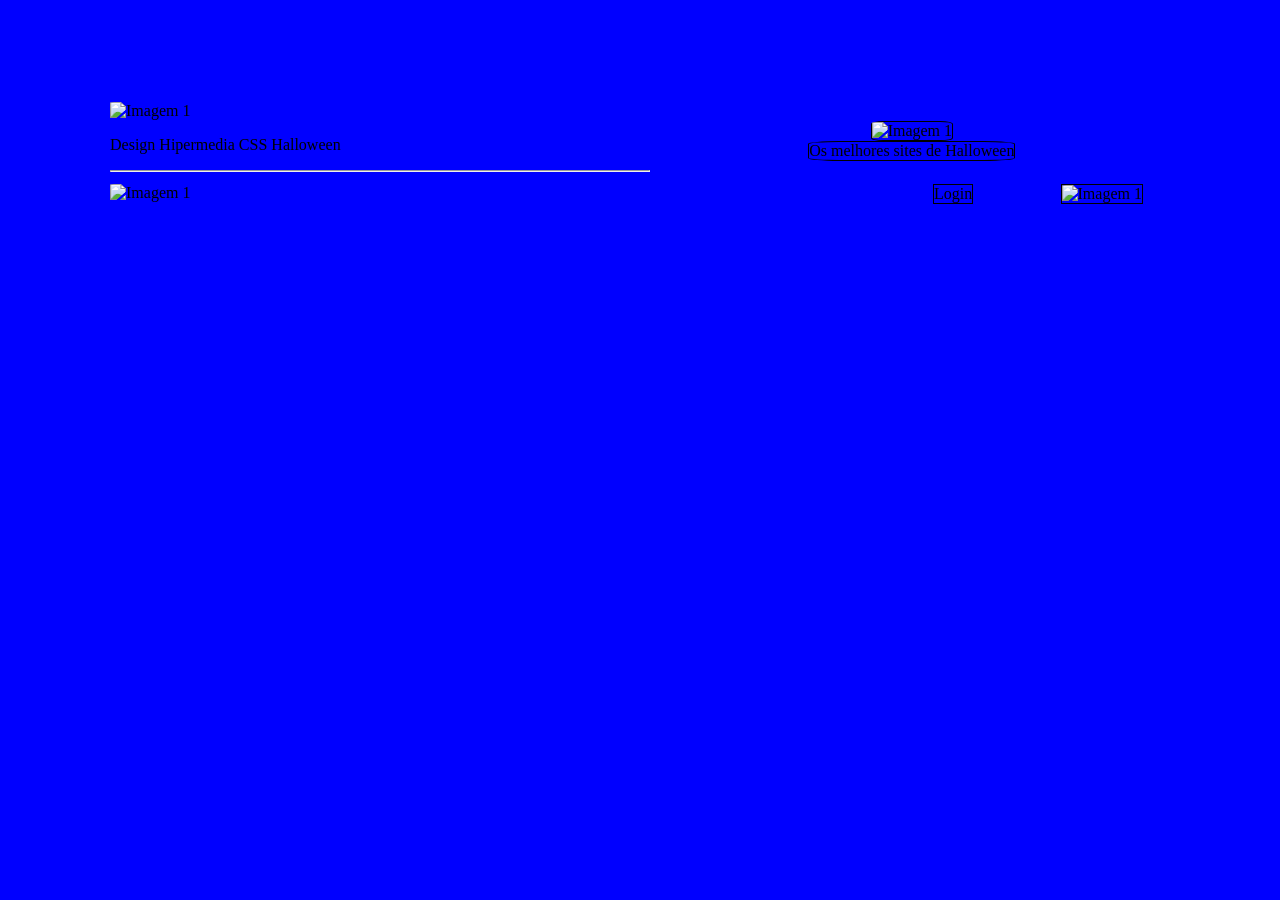
==== index.html @ 64f8603d "v1.0 base structure" ====
<!DOCTYPE html>
<html lang="en">

<head>
    <meta charset="UTF-8">
    <meta name="viewport" content="width=device-width, initial-scale=1.0">
    <meta http-equiv="X-UA-Compatible" content="ie=edge">
    <link rel="stylesheet" href="css/styles.css">
    <title>FlexBox</title>
</head>

<body>
     <main>
            <div class="containergrid">
                <div class="topleft">
                     <img src="https://images.pexels.com/photos/619423/pexels-photo-619423.jpeg?auto=compress&cs=tinysrgb&w=600" alt="Imagem 1">
                     <p>Design Hipermedia CSS Halloween</p>
                     <hr/>
                </div>
                <div class="bottomleft">
                    <img src="https://media.istockphoto.com/id/175195916/photo/halloween-casino-witch-with-smoking-pipe-and-pumpkins.jpg?s=612x612&w=is&k=20&c=vlH2OV6tCuh_h2IwvP0GHks41uKbhBlzucZNhUkiuCA=" alt="Imagem 1">
                </div>
                <div class="topright">
                    <div class="flex-container">
                        <div class="flex-item"><img src="https://encrypted-tbn0.gstatic.com/images?q=tbn:ANd9GcRNB22JMgeO4DHHuIrVvhsKkXVhbCr6NO3Y_C5B0FKb-6qkrH1vvIAJiOQ&s=10" alt="Imagem 1"></div>
                        <div class="flex-item">Os melhores sites de Halloween</div>
                    </div>
                </div>
                <div class="bottomright">
                    <div class="flex-container-2">
                        <div class="flex-item-2"><img src="https://media.istockphoto.com/id/1174282589/photo/halloween-jack-o-lantern-bucket-filled-with-candy-isolated-on-white.jpg?s=612x612&w=0&k=20&c=tuvcuOM1xD8Pfj9yLl9mjYqyssOxr_bqjuTZwykE-CE=" alt="Imagem 1"></div>
                        <div class="flex-item-2">Login</div>
                    </div>
                </div>
            </div>
        </main>
    </div>
</body>

</html>
---- css/styles.css ----
body{
    height: 100%;
    background-color: blue;
}

img{
    border-radius: 5%;
}

.containergrid {
    margin-top: 100px;
    margin-left: 100px;
    margin-right: 100px;
    display: grid;
    grid-template-areas: 
    'topleft topright'
    'bottomleft bottomright';
}

.topleft 
{
    grid-area: topleft;
    margin: 2px;
}

.topright 
{
    grid-area: topright;
    margin: 2px;
}

.bottomleft 
{
    grid-area: bottomleft;
    margin: 2px;
}

.bottomright 
{
    grid-area: bottomright;
    margin: 2px;
}

.flex-container{
 display: flex;
 flex-direction: column;
 /*Alinha em relação ao conteudo (eixo x)*/
 justify-content: center;
 /*Alinha em relação ao eixo y*/
 align-items: center;
 width: 100%;
 height: 100%;
}

.flex-item{
 border-radius: 15%;
 border: 1px solid black;
}

.flex-container-2{
 display: flex;
 flex-direction: row;
 /*Alinha em relação ao conteudo (eixo x)*/
 justify-content: center;
 /*Alinha em relação ao eixo y*/
 align-items: center;
 width: 100%;
 height: 100%;
}

.flex-item-2{
 border: 1px solid black;
 margin-right: -210px;
}
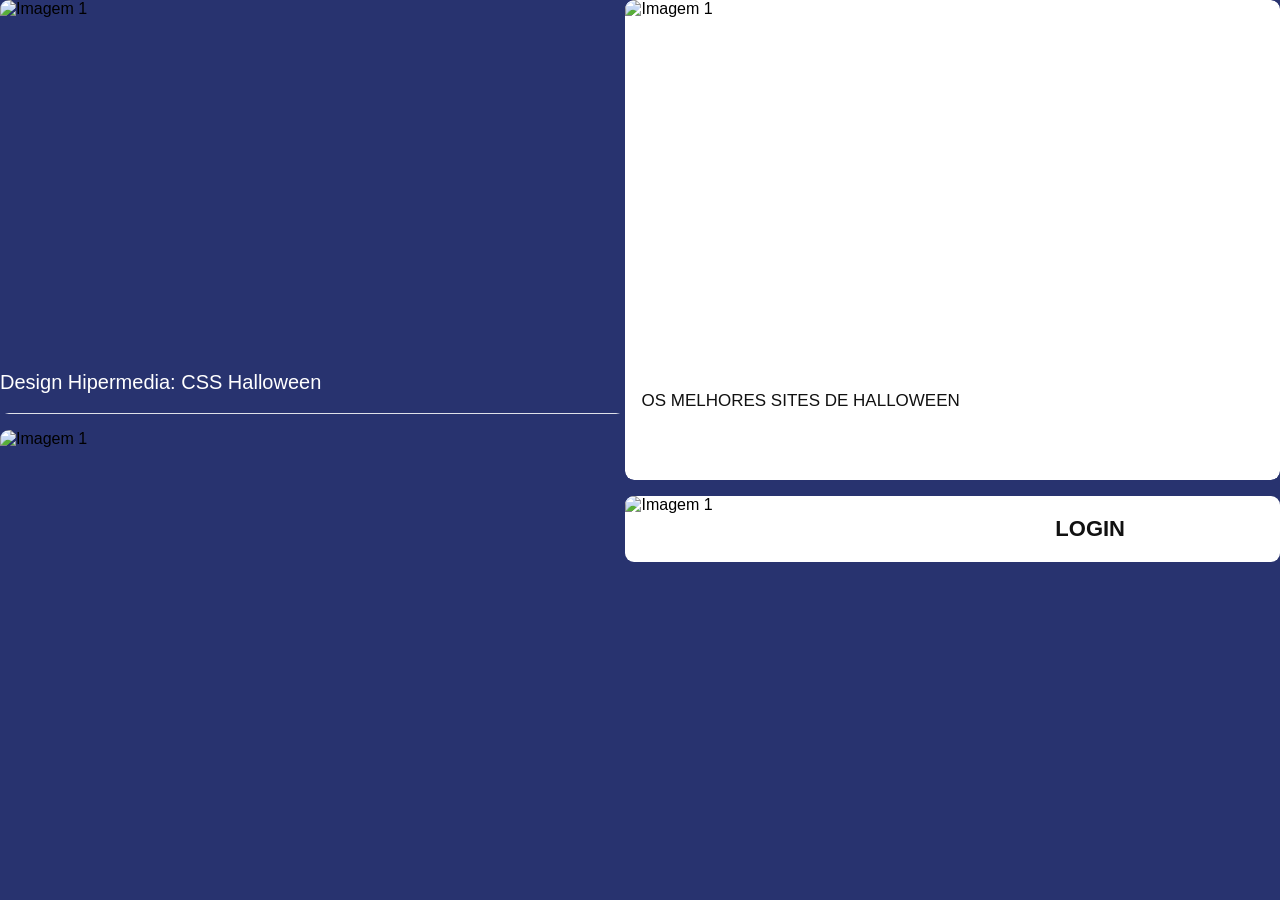
==== commit b4bfdccc: "refined grid according to exercise layout" ====
--- a/index.html
+++ b/index.html
@@ -12,25 +12,29 @@
 <body>
      <main>
             <div class="containergrid">
-                <div class="topleft">
-                     <img src="https://images.pexels.com/photos/619423/pexels-photo-619423.jpeg?auto=compress&cs=tinysrgb&w=600" alt="Imagem 1">
-                     <p>Design Hipermedia CSS Halloween</p>
-                     <hr/>
+                <div class="left-column">
+                    <div class="topleft">
+                         <img src="https://images.pexels.com/photos/619423/pexels-photo-619423.jpeg?auto=compress&cs=tinysrgb&w=600" alt="Imagem 1">
+                         <p>Design Hipermedia: CSS Halloween</p>
+                         <hr/>
+                    </div>
+                    <div class="bottomleft">
+                        <img src="https://media.istockphoto.com/id/175195916/photo/halloween-casino-witch-with-smoking-pipe-and-pumpkins.jpg?s=612x612&w=is&k=20&c=vlH2OV6tCuh_h2IwvP0GHks41uKbhBlzucZNhUkiuCA=" alt="Imagem 1">
+                    </div>
                 </div>
-                <div class="bottomleft">
-                    <img src="https://media.istockphoto.com/id/175195916/photo/halloween-casino-witch-with-smoking-pipe-and-pumpkins.jpg?s=612x612&w=is&k=20&c=vlH2OV6tCuh_h2IwvP0GHks41uKbhBlzucZNhUkiuCA=" alt="Imagem 1">
-                </div>
-                <div class="topright">
+                <div class="right-column">
+                  <div class="topright">
                     <div class="flex-container">
                         <div class="flex-item"><img src="https://encrypted-tbn0.gstatic.com/images?q=tbn:ANd9GcRNB22JMgeO4DHHuIrVvhsKkXVhbCr6NO3Y_C5B0FKb-6qkrH1vvIAJiOQ&s=10" alt="Imagem 1"></div>
                         <div class="flex-item">Os melhores sites de Halloween</div>
                     </div>
-                </div>
-                <div class="bottomright">
+                  </div>
+                  <div class="bottomright">
                     <div class="flex-container-2">
                         <div class="flex-item-2"><img src="https://media.istockphoto.com/id/1174282589/photo/halloween-jack-o-lantern-bucket-filled-with-candy-isolated-on-white.jpg?s=612x612&w=0&k=20&c=tuvcuOM1xD8Pfj9yLl9mjYqyssOxr_bqjuTZwykE-CE=" alt="Imagem 1"></div>
                         <div class="flex-item-2">Login</div>
                     </div>
+                  </div>
                 </div>
             </div>
         </main>
--- a/css/styles.css
+++ b/css/styles.css
@@ -1,74 +1,125 @@
-body{
-    height: 100%;
-    background-color: blue;
+* {
+    box-sizing: border-box;
 }
 
-img{
-    border-radius: 5%;
+body {
+    min-height: 100vh;
+    margin: 0;
+    background-color: #28336f;
+    font-family: Arial, sans-serif;
 }
 
 .containergrid {
-    margin-top: 100px;
-    margin-left: 100px;
-    margin-right: 100px;
     display: grid;
     grid-template-areas: 
     'topleft topright'
     'bottomleft bottomright';
 }
 
-.topleft 
-{
-    grid-area: topleft;
-    margin: 2px;
+.left-column,
+.right-column {
+    display: flex;
+    min-width: 0;
+    flex-direction: column;
+    gap: 16px;
 }
 
-.topright 
-{
-    grid-area: topright;
-    margin: 2px;
+.topleft,
+.bottomleft,
+.topright,
+.bottomright {
+    min-width: 0;
+    overflow: hidden;
+    border-radius: 9px;
 }
 
-.bottomleft 
-{
-    grid-area: bottomleft;
-    margin: 2px;
+.topleft img,
+.bottomleft img {
+    display: block;
+    width: 100%;
+    aspect-ratio: 1.78;
+    object-fit: cover;
 }
 
-.bottomright 
-{
-    grid-area: bottomright;
-    margin: 2px;
+.topleft p {
+    margin: 17px 0;
+    color: #fff;
+    font-size: 20px;
+    line-height: 1.4;
 }
 
-.flex-container{
- display: flex;
- flex-direction: column;
- /*Alinha em relação ao conteudo (eixo x)*/
- justify-content: center;
- /*Alinha em relação ao eixo y*/
- align-items: center;
- width: 100%;
- height: 100%;
+.topleft hr {
+    margin: 0;
+    border: 0;
+    border-top: 1px solid rgba(255, 255, 255, 0.85);
 }
 
-.flex-item{
- border-radius: 15%;
- border: 1px solid black;
+.flex-container {
+    display: flex;
+    flex-direction: column;
+    overflow: hidden;
+    border-radius: 9px;
+    background: #fff;
 }
 
-.flex-container-2{
- display: flex;
- flex-direction: row;
- /*Alinha em relação ao conteudo (eixo x)*/
- justify-content: center;
- /*Alinha em relação ao eixo y*/
- align-items: center;
- width: 100%;
- height: 100%;
+.flex-item:first-child img {
+    display: block;
+    width: 100%;
+    aspect-ratio: 1.78;
+    object-fit: cover;
 }
 
-.flex-item-2{
- border: 1px solid black;
- margin-right: -210px;
+.flex-item:last-child {
+    min-height: 112px;
+    padding: 22px 16px;
+    color: #111;
+    font-size: 17px;
+    line-height: 1.35;
+    text-transform: uppercase;
+}
+
+.flex-container-2 {
+    display: flex;
+    height: 66px;
+    align-items: center;
+    overflow: hidden;
+    background: #fff;
+}
+
+.flex-item-2:first-child {
+    width: 42%;
+    height: 100%;
+    flex: none;
+}
+
+.flex-item-2:first-child img {
+    display: block;
+    width: 100%;
+    height: 100%;
+    object-fit: cover;
+}
+
+.flex-item-2:last-child {
+    flex: 1;
+    color: #111;
+    font-size: 22px;
+    font-weight: 700;
+    text-align: center;
+    text-transform: uppercase;
+}
+
+@media (max-width: 600px) {
+    .containergrid {
+        grid-template-columns: 1fr;
+        width: min(420px, calc(100% - 32px));
+        margin: 24px auto;
+    }
+
+    .left-column {
+        order: 2;
+    }
+
+    .right-column {
+        order: 1;
+    }
 }
